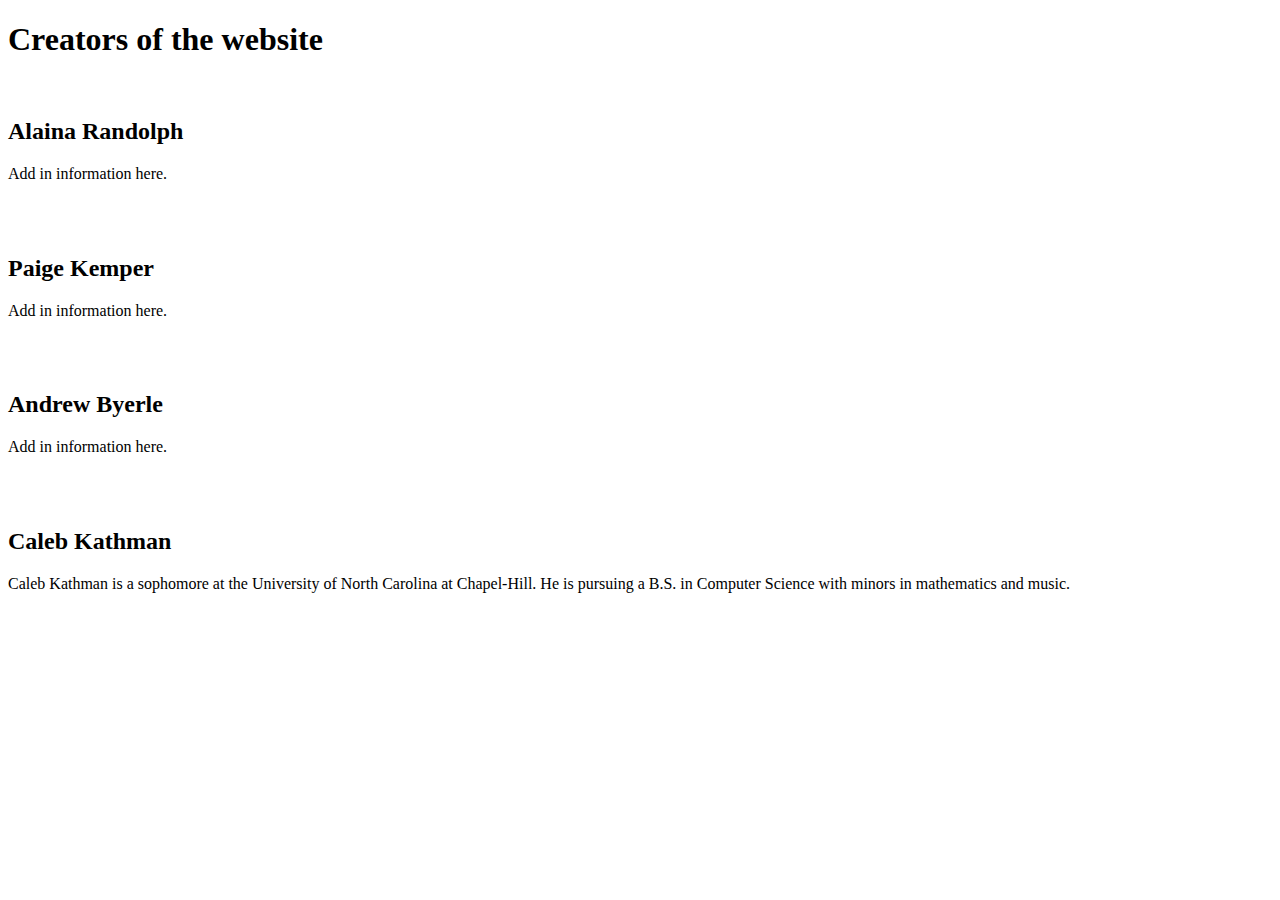
==== AboutUs.html @ 8e2a5d44 "Creation of About Us page" ====
<!DOCTYPE html>

<h1>Creators of the website</h1>

<br>
<h2>Alaina Randolph</h2>
<p>Add in information here.</p>

<br>
<br>

<h2>Paige Kemper</h2>
<p>Add in information here.</p>

<br>
<br>


<h2>Andrew Byerle</h2>
<p>Add in information here.</p>

<br>
<br>


<h2>Caleb Kathman</h2>
<p>Caleb Kathman is a sophomore at the University of North Carolina at Chapel-Hill. He is pursuing a B.S. in Computer Science with minors in mathematics and music.<br></p>

</html>
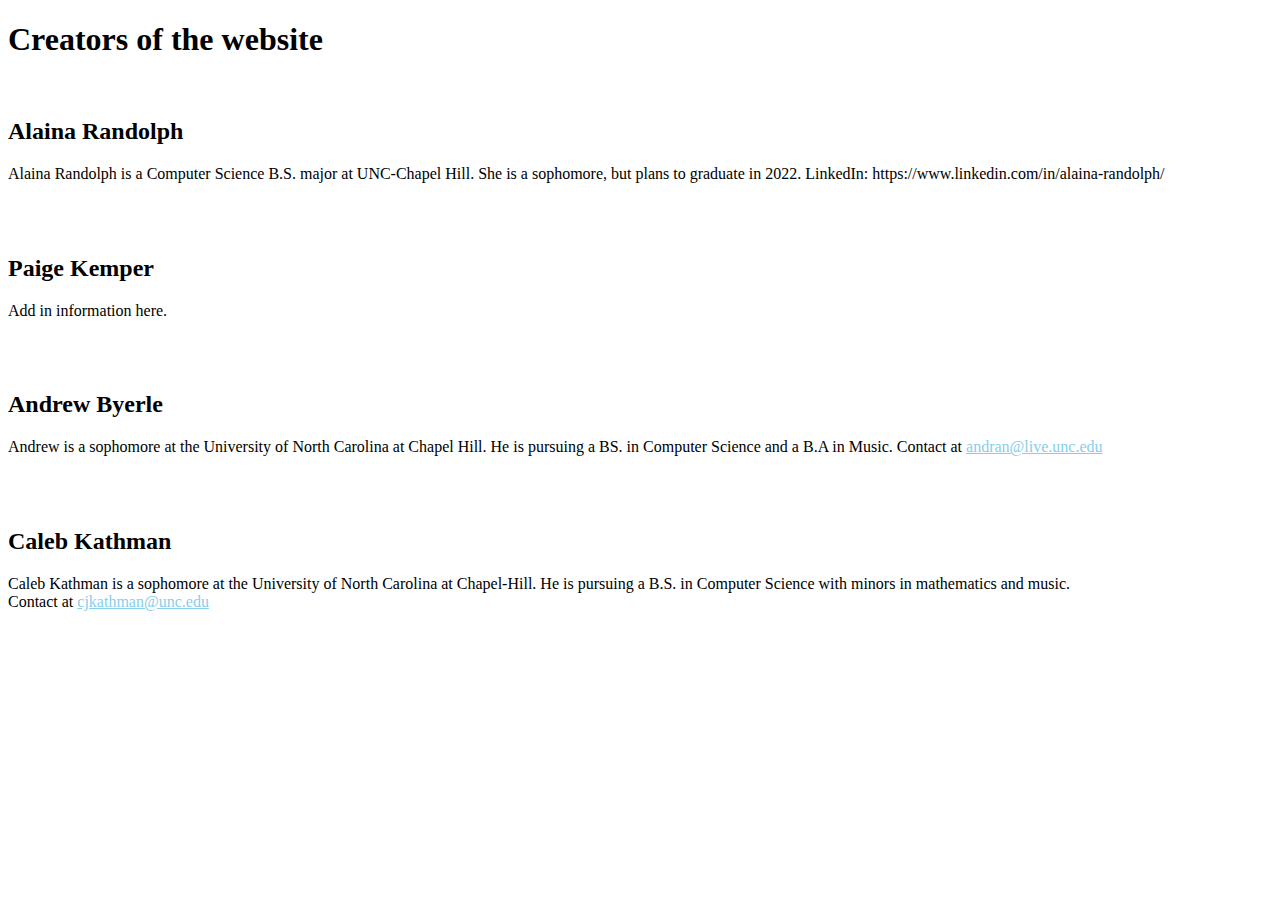
==== commit 228f5896: "Added Personal Info" ====
--- a/AboutUs.html
+++ b/AboutUs.html
@@ -4,7 +4,7 @@
 
 <br>
 <h2>Alaina Randolph</h2>
-<p>Add in information here.</p>
+<p>Alaina Randolph is a Computer Science B.S. major at UNC-Chapel Hill. She is a sophomore, but plans to graduate in 2022. LinkedIn: https://www.linkedin.com/in/alaina-randolph/</p>
 
 <br>
 <br>
@@ -17,13 +17,15 @@
 
 
 <h2>Andrew Byerle</h2>
-<p>Add in information here.</p>
+<p>Andrew is a sophomore at the University of North Carolina at Chapel Hill. He is pursuing a BS. in Computer Science and a B.A in Music.
+ Contact at <span style="color: skyblue;"><u>andran@live.unc.edu</u></span></p>
 
 <br>
 <br>
 
 
 <h2>Caleb Kathman</h2>
-<p>Caleb Kathman is a sophomore at the University of North Carolina at Chapel-Hill. He is pursuing a B.S. in Computer Science with minors in mathematics and music.<br></p>
+<p>Caleb Kathman is a sophomore at the University of North Carolina at Chapel-Hill. He is pursuing a B.S. in Computer Science with minors in mathematics and music.<br>
+   Contact at <span style="color: skyblue;"><u>cjkathman@unc.edu</u></span></p>
 
-</html>+</html>
